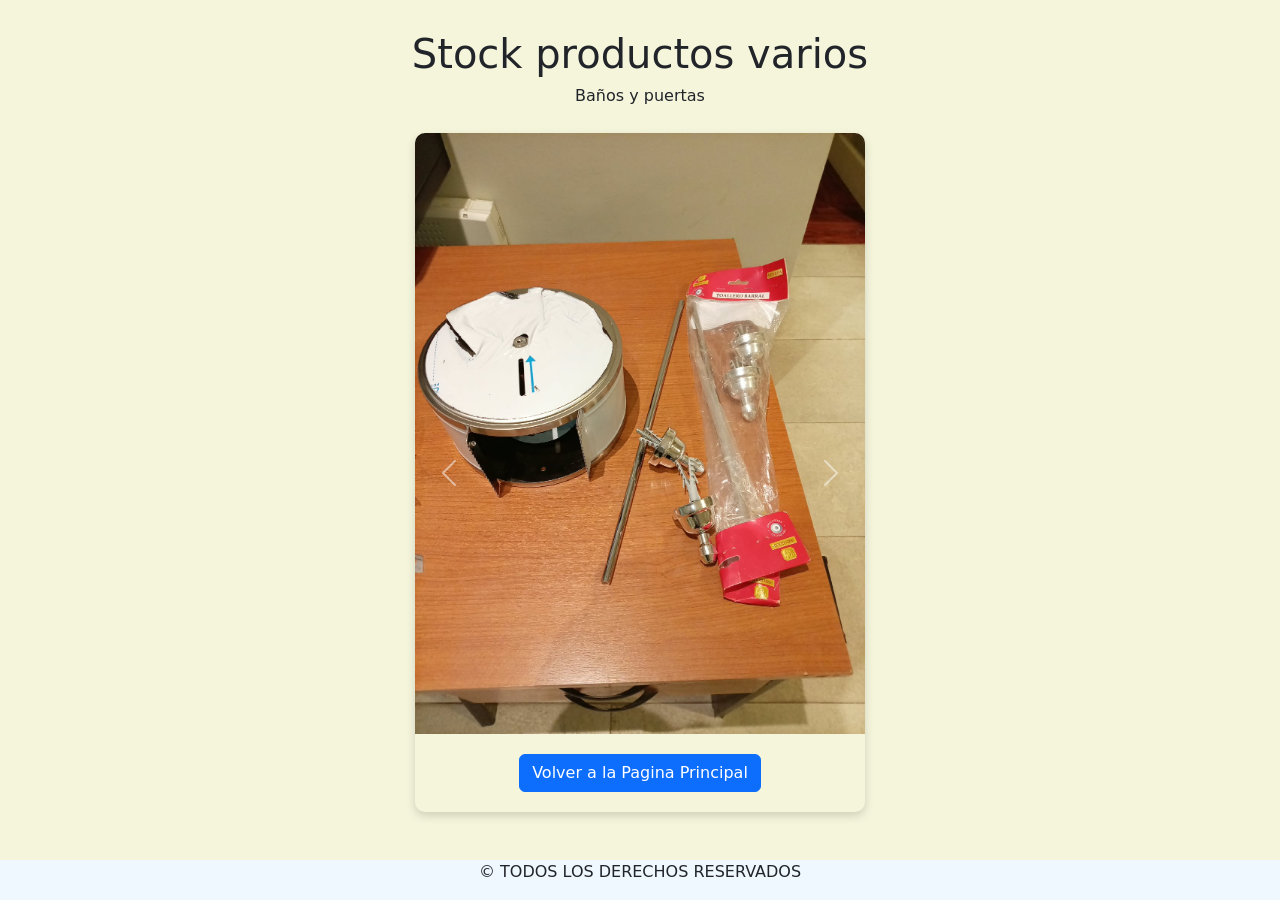
==== paginas/bano-puerta.html @ 12744b47 "se crea proyecto, index y las paginas correspondientes. Se hace el index y banos-puertas, con carrus" ====
<!DOCTYPE html>
<html lang="es">

<head>
  <meta charset="UTF-8">
  <meta name="author" content="Wilfredo Valenzuela">
  <meta name="description" content="Pagina para el stock en oficina">
  <title>Stock en Afinoa</title>
  <link href="https://cdn.jsdelivr.net/npm/bootstrap@5.3.8/dist/css/bootstrap.min.css" rel="stylesheet"
    integrity="sha384-sRIl4kxILFvY47J16cr9ZwB07vP4J8+LH7qKQnuqkuIAvNWLzeN8tE5YBujZqJLB" crossorigin="anonymous">
  <link rel="stylesheet" href="../css/estilos.css">
</head>

<body class="banoypuerta">
  <header>
    <h1>Stock productos varios</h1>
    <h6>Baños y puertas</h6>
  </header>
  <main class="contenedor-principal">
    <div id="carouselExampleFade" class="carousel slide carousel-fade mi-carrusel">
      <div class="carousel-inner">
        <div class="carousel-item active">
          <img src="../img/bano-puerta/barral toallero y porta papel higienico.jpeg" class="d-block w-100"
            alt="productos">
        </div>
        <div class="carousel-item">
          <img src="../img/bano-puerta/herrajes y accesorios para cerraduras de puertas 1.jpeg" class="d-block w-100"
            alt="productos">
        </div>
        <div class="carousel-item">
          <img src="../img/bano-puerta/herrajes y accesorios para cerraduras de puertas 2.jpeg" class="d-block w-100"
            alt="productos">
        </div>
        <div class="carousel-item">
          <img src="../img/bano-puerta/juego de rosetas con pestillo.jpeg" class="d-block w-100" alt="productos">
        </div>
        <div class="carousel-item">
          <img src="../img/bano-puerta/valvula de descarga para mochila de inodoro.jpeg" class="d-block w-100"
            alt="productos">
        </div>
      </div>
      <button class="carousel-control-prev" type="button" data-bs-target="#carouselExampleFade" data-bs-slide="prev">
        <span class="carousel-control-prev-icon" aria-hidden="true"></span>
        <span class="visually-hidden">Previous</span>
      </button>
      <button class="carousel-control-next" type="button" data-bs-target="#carouselExampleFade" data-bs-slide="next">
        <span class="carousel-control-next-icon" aria-hidden="true"></span>
        <span class="visually-hidden">Next</span>
      </button>

      <div class="contenedor-botones">
        <a href="../index.html" class="btn btn-primary" role="button">Volver a la Pagina Principal</a>
      </div>

    </div>

  </main>


  <footer class="footer">
    <p>© TODOS LOS DERECHOS RESERVADOS</p>
  </footer>

  <script src="https://cdn.jsdelivr.net/npm/bootstrap@5.3.8/dist/js/bootstrap.bundle.min.js"
    integrity="sha384-FKyoEForCGlyvwx9Hj09JcYn3nv7wiPVlz7YYwJrWVcXK/BmnVDxM+D2scQbITxI"
    crossorigin="anonymous"></script>

</body>

</html>
---- css/estilos.css ----
body {
  margin: 0;
  display: flex;
  flex-direction: column;
  min-height: 100vh;
  background-color: aquamarine;
}

.pagina-inicio {
  justify-content: center;
}

.banoypuerta {
  background-color: beige;
}

header {
  width: 100%;
  text-align: center;
  padding-top: 30px;
}

.contenedor-principal {
  flex: 1;
  display: flex;
  align-items: center;
  flex-direction: column;
  gap: 20px;
  padding: 20px;
}

.grid-botones {
  display: grid;
  grid-template-columns: repeat(3, 1fr);
  gap: 15px;
  width: 100%;
}

.grid-botones .btn {
  display: flex;
  align-items: center;
  justify-content: center;
  padding: 12px;
  text-align: center;
}

footer {
  width: 100%;
  background-color: aliceblue;
  text-align: center;
  padding: 20;
}

.mi-carrusel {
  width: 100%;
  max-width: 450px;
  border-radius: 10px;
  overflow: hidden;
  box-shadow: 0 4px 10px rgba(0, 0, 0, 0.15);
}

.contenedor-botones {
  display: flex;
  justify-content: center;
  width: 100%;
  margin-top: 20px;
  margin-bottom: 20px;
}
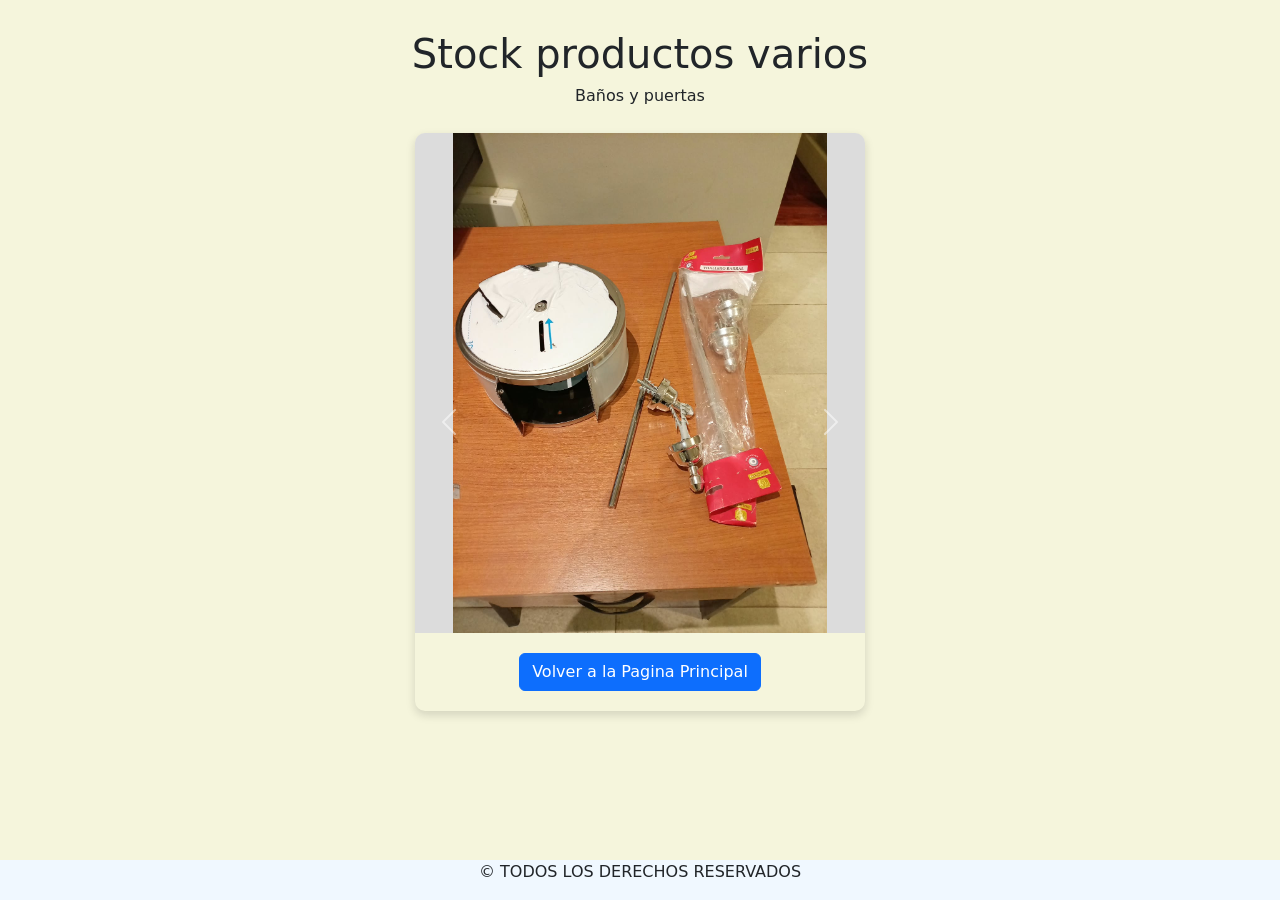
==== commit f7b662d3: "se hace responsive el html" ====
--- a/paginas/bano-puerta.html
+++ b/paginas/bano-puerta.html
@@ -5,6 +5,7 @@
   <meta charset="UTF-8">
   <meta name="author" content="Wilfredo Valenzuela">
   <meta name="description" content="Pagina para el stock en oficina">
+  <meta name="viewport" content="width=device-width, initial-scale=1.0">
   <title>Stock en Afinoa</title>
   <link href="https://cdn.jsdelivr.net/npm/bootstrap@5.3.8/dist/css/bootstrap.min.css" rel="stylesheet"
     integrity="sha384-sRIl4kxILFvY47J16cr9ZwB07vP4J8+LH7qKQnuqkuIAvNWLzeN8tE5YBujZqJLB" crossorigin="anonymous">
--- a/css/estilos.css
+++ b/css/estilos.css
@@ -12,6 +12,10 @@
 
 .banoypuerta {
   background-color: beige;
+}
+
+.comunicacion {
+  background-color: bisque;
 }
 
 header {
@@ -54,9 +58,18 @@
 .mi-carrusel {
   width: 100%;
   max-width: 450px;
+  margin: 0 auto;
   border-radius: 10px;
   overflow: hidden;
-  box-shadow: 0 4px 10px rgba(0, 0, 0, 0.15);
+  box-shadow: 0 4px 10px rgba(21, 17, 17, 0.15);
+}
+
+.mi-carrusel img {
+  width: 100%;
+  height: 60vh;
+  max-height: 500px;
+  object-fit: contain;
+  background-color: gainsboro;
 }
 
 .contenedor-botones {
@@ -65,4 +78,16 @@
   width: 100%;
   margin-top: 20px;
   margin-bottom: 20px;
+}
+
+@media (max-width: 768px) {
+  .grid-botones {
+    grid-template-columns: repeat(2, 1fr);
+  }
+}
+
+@media (max-width: 480px) {
+  .grid-botones {
+    grid-template-columns: 1fr;
+  }
 }
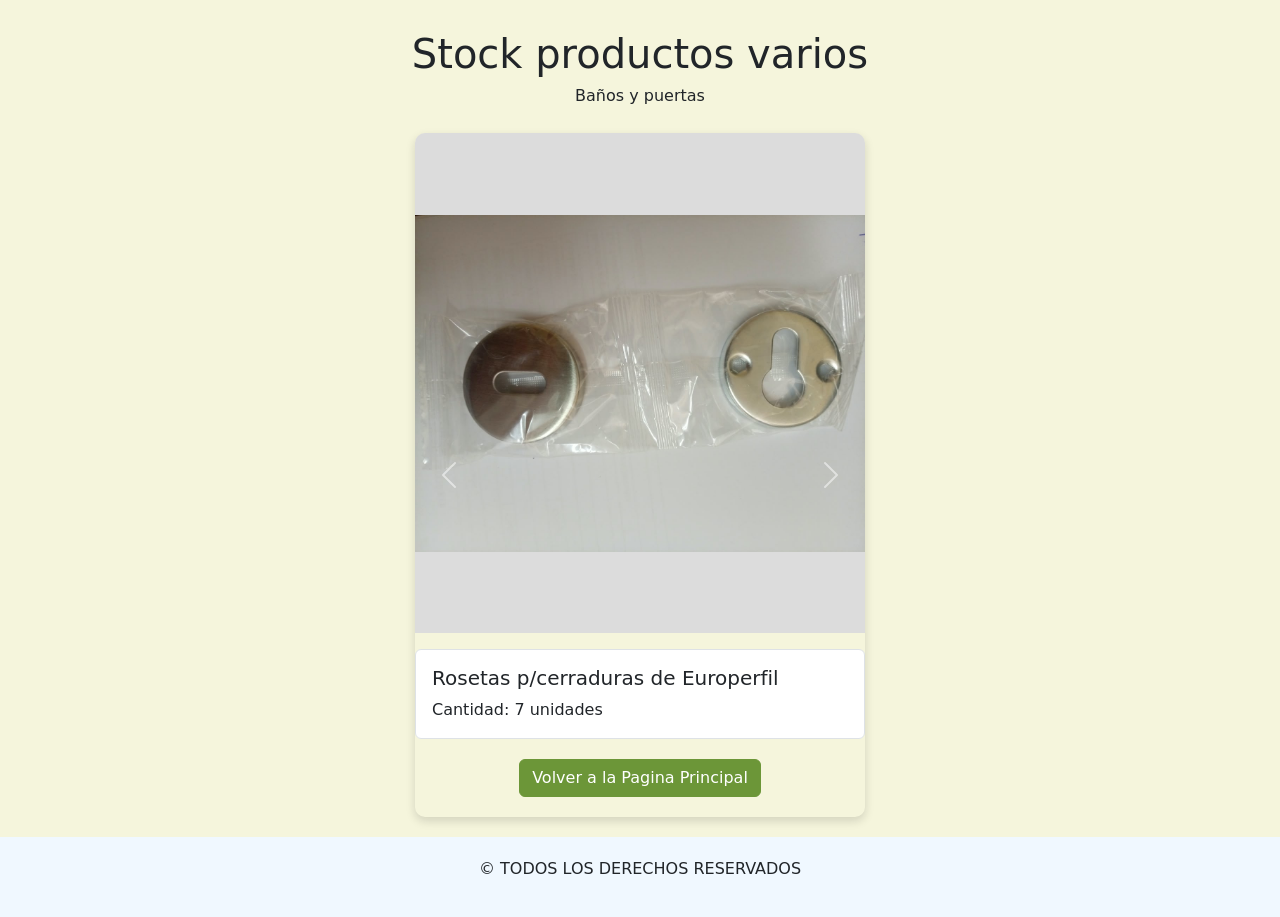
==== commit e4478534: "se realizan cambios en BAÑOS Y PUERTAS incluyendo imagenes" ====
--- a/paginas/bano-puerta.html
+++ b/paginas/bano-puerta.html
@@ -21,23 +21,62 @@
     <div id="carouselExampleFade" class="carousel slide carousel-fade mi-carrusel">
       <div class="carousel-inner">
         <div class="carousel-item active">
-          <img src="../img/bano-puerta/barral toallero y porta papel higienico.jpeg" class="d-block w-100"
-            alt="productos">
+          <img src="../img/bano-puerta/rocetas cerraduras 01.jpeg" class="d-block w-100" alt="productos">
+          <div class="p-3 mt-3 bg-white border rounded text-start">
+            <h5>Rosetas p/cerraduras de Europerfil</h5>
+            <ul class="list-unstyled mb-0">
+              <li>Cantidad: 7 unidades</li>
+            </ul>
+          </div>
         </div>
         <div class="carousel-item">
-          <img src="../img/bano-puerta/herrajes y accesorios para cerraduras de puertas 1.jpeg" class="d-block w-100"
-            alt="productos">
+          <img src="../img/bano-puerta/picaportes.jpeg" class="d-block w-100" alt="productos">
+          <div class="p-3 mt-3 bg-white border rounded text-start">
+            <h5>Picaportes</h5>
+            <ul class="list-unstyled mb-0">
+              <li>Cantidad: 2 unidades "usadas"</li>
+            </ul>
+          </div>
         </div>
         <div class="carousel-item">
-          <img src="../img/bano-puerta/herrajes y accesorios para cerraduras de puertas 2.jpeg" class="d-block w-100"
-            alt="productos">
+          <img src="../img/bano-puerta/rcetas cerraduras 02.jpeg" class="d-block w-100" alt="productos">
+          <div class="p-3 mt-3 bg-white border rounded text-start">
+            <h5>Rosetas p/cerraduras</h5>
+            <ul class="list-unstyled mb-0">
+              <li>Cantidad: 3 unidades "tapa embellecedora"</li>
+              <li>Cantidad: 2 unidades "base de fijación"</li>
+            </ul>
+          </div>
         </div>
         <div class="carousel-item">
           <img src="../img/bano-puerta/juego de rosetas con pestillo.jpeg" class="d-block w-100" alt="productos">
+          <div class="p-3 mt-3 bg-white border rounded text-start">
+            <h5>Vástago y rosetas</h5>
+            <ul class="list-unstyled mb-0">
+              <li>Cantidad: 1 unidades "Vástago de retención c/perilla"</li>
+              <li>Cantidad: 2 unidades "Roseta Central"</li>
+            </ul>
+          </div>
         </div>
         <div class="carousel-item">
-          <img src="../img/bano-puerta/valvula de descarga para mochila de inodoro.jpeg" class="d-block w-100"
+          <img src="../img/bano-puerta/valvula deascarga mochila inodoro.jpeg" class="d-block w-100" alt="productos">
+          <div class="p-3 mt-3 bg-white border rounded text-start">
+            <h5>Válvula de Descarga</h5>
+            <ul class="list-unstyled mb-0">
+              <li>Cantidad: 1 unidades "Mecanismo de descarga p/mochila inodoro"</li>
+            </ul>
+          </div>
+        </div>
+        <div class="carousel-item">
+          <img src="../img/bano-puerta/barral toallero y porta papel higienico.jpeg" class="d-block w-100"
             alt="productos">
+          <div class="p-3 mt-3 bg-white border rounded text-start">
+            <h5>Toallero y Porta Papel</h5>
+            <ul class="list-unstyled mb-0">
+              <li>Cantidad: 1 unidades "Porta papel higienico"</li>
+              <li>Cantidad: 2 unidades "Barral p/toallas"</li>
+            </ul>
+          </div>
         </div>
       </div>
       <button class="carousel-control-prev" type="button" data-bs-target="#carouselExampleFade" data-bs-slide="prev">
--- a/css/estilos.css
+++ b/css/estilos.css
@@ -3,7 +3,10 @@
   display: flex;
   flex-direction: column;
   min-height: 100vh;
-  background-color: aquamarine;
+  background-image: linear-gradient(rgba(255, 255, 255, 0.807)),
+    url("../img/imagen-fondo.jpg");
+  background-size: cover;
+  background-position: center;
 }
 
 .pagina-inicio {
@@ -48,11 +51,22 @@
   text-align: center;
 }
 
+.btn-primary {
+  background-color: rgb(108, 150, 56);
+  border-color: rgb(108, 150, 56);
+}
+
+.btn-primary:hover {
+  background-color: rgb(243, 194, 53);
+  border-color: rgb(243, 194, 53);
+  color: black;
+}
+
 footer {
   width: 100%;
   background-color: aliceblue;
   text-align: center;
-  padding: 20;
+  padding: 20px;
 }
 
 .mi-carrusel {
@@ -90,4 +104,9 @@
   .grid-botones {
     grid-template-columns: 1fr;
   }
+}
+
+.grid-botones .btn:hover {
+  transform: translateY(-5px);
+  box-shadow: 0 8px 15px grey;
 }
